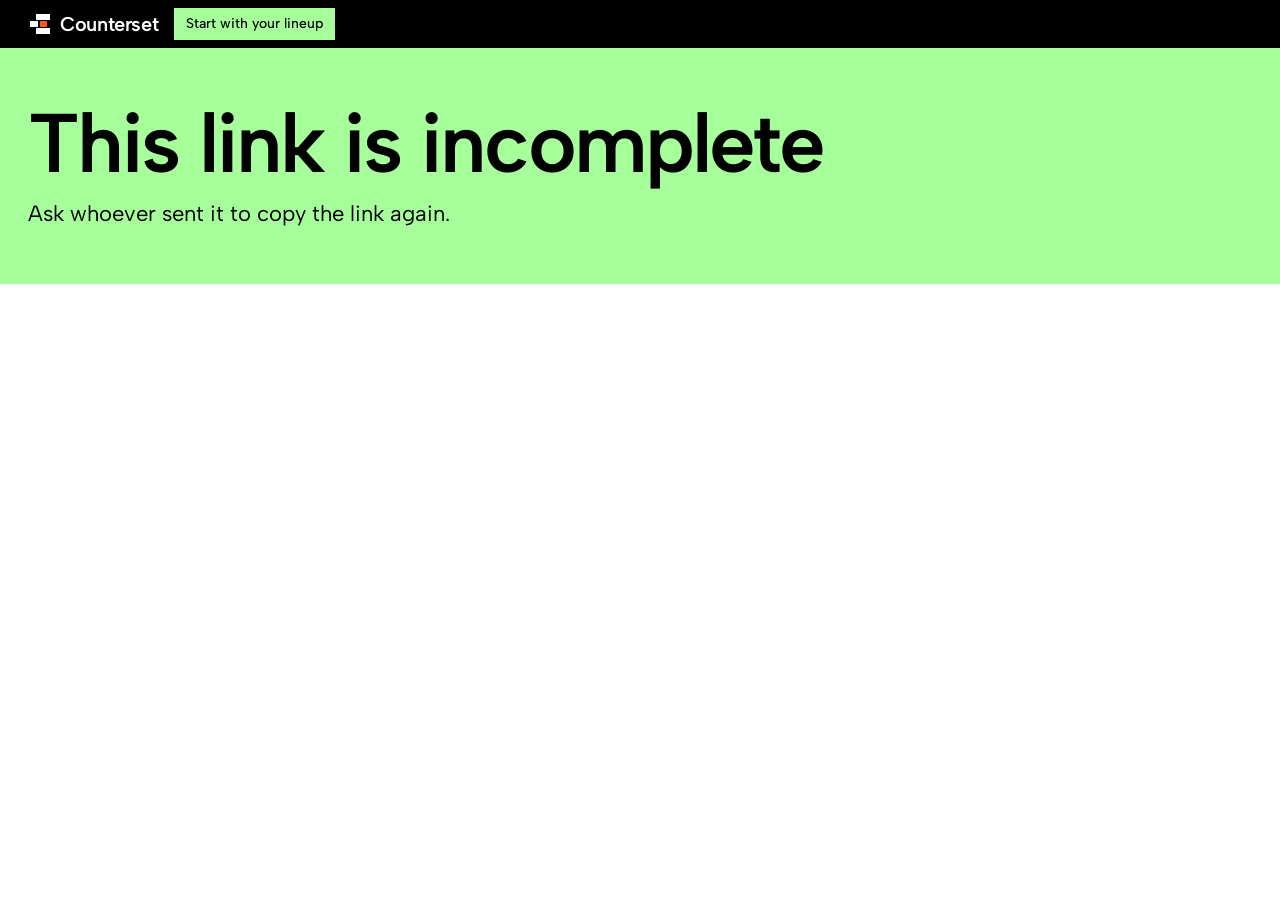
==== web/schedule.html @ 715974ba "Make Counterset a working product and cap every paid route Add a home for your days, a lineup form o" ====
<!doctype html>
<html lang="en">
  <head>
    <meta charset="UTF-8" />
    <meta name="viewport" content="width=device-width,initial-scale=1" />
    <title>Timetable — Counterset</title>
    <link rel="icon" href="/web/assets/icon.svg" type="image/svg+xml" />
    <link rel="preload" href="/web/assets/albert-sans.woff2" as="font" type="font/woff2" crossorigin />
    <link rel="stylesheet" href="/web/bar.css?v=1" />
    <link rel="stylesheet" href="/web/schedule.css?v=1" />
    <script src="/web/schedule.js?v=1" defer></script>
  </head>
  <body>
    <header class="bar">
      <a class="brand" href="/">
        <svg class="logo" viewBox="0 0 24 24" aria-hidden="true"><rect x="8" y="2" width="14" height="6" /><rect x="2" y="9" width="8" height="6" /><rect class="logo-set" x="12" y="9" width="7" height="6" /><rect x="8" y="16" width="14" height="6" /></svg>
        <span>Counterset</span>
      </a>
      <a class="bar-cta" href="/studio?lineup=1">Start with your lineup</a>
    </header>
    <main>
      <section class="head">
        <h1 id="name">Timetable</h1>
        <p id="meta"></p>
        <p class="actions"><button type="button" id="print">Print</button></p>
      </section>
      <section class="sheet" aria-labelledby="board-title">
        <h2 id="board-title" class="hidden">Timetable</h2>
        <div class="key" id="key" hidden><span><i class="k-changed"></i>Moved</span><span><i class="k-short"></i>Shorter</span></div>
        <div class="wrap"><div class="board" id="board" role="img"></div></div>
      </section>
      <section class="sheet" aria-labelledby="list-title">
        <h2 id="list-title">Every set, in order</h2>
        <div class="table"><table><thead><tr><th>Time</th><th>Act</th><th>Stage</th><th>Change</th></tr></thead><tbody id="rows"></tbody></table></div>
      </section>
      <section class="sheet" id="out-box" aria-labelledby="out-title" hidden>
        <h2 id="out-title">Not playing</h2>
        <p id="out"></p>
      </section>
      <p class="fine sheet">This timetable is held in the link itself. Check with the organiser for the latest version.</p>
    </main>
  </body>
</html>
---- web/bar.css ----
/* One top bar for every page: always solid black, so it reads over any chapter of colour. */
.bar {
  position: sticky;
  top: 0;
  z-index: 30;
  display: flex;
  align-items: center;
  gap: 16px;
  height: 48px;
  padding: 0 clamp(16px, 2.2vw, 32px);
  background: #000;
  color: #fff;
  font-family: "Albert Sans", system-ui, sans-serif;
}
.brand {
  display: inline-flex;
  align-items: center;
  gap: 8px;
  color: #fff;
  font-size: 1.25rem;
  font-weight: 600;
  letter-spacing: -0.02em;
  line-height: 1;
  text-decoration: none;
  white-space: nowrap;
}
.brand:hover {
  text-decoration: none;
}
.logo {
  width: 24px;
  height: 24px;
  flex: none;
  fill: currentColor;
}
.logo-set {
  fill: #f4581f;
}
.bar-links {
  display: flex;
  gap: 20px;
  margin-left: auto;
}
.bar-links a {
  color: #fff;
  font-size: 14px;
  font-weight: 500;
  text-decoration: none;
  white-space: nowrap;
}
.bar-links a:hover {
  text-decoration: underline;
  text-underline-offset: 3px;
}
a.bar-cta,
button.bar-cta {
  display: inline-flex;
  align-items: center;
  height: 32px;
  padding: 0 12px;
  border: 0;
  border-radius: 0;
  background: #a7ff9c;
  color: #000;
  font: 500 14px/1 "Albert Sans", system-ui, sans-serif;
  text-decoration: none;
  white-space: nowrap;
  cursor: pointer;
}
a.bar-cta:hover,
button.bar-cta:hover:not(:disabled) {
  background: #c4ffbc;
  color: #000;
}
.bar :focus-visible {
  outline: 2px solid #a7ff9c;
  outline-offset: 2px;
}
@media (max-width: 860px) {
  .bar-links {
    display: none;
  }
  .bar > .bar-cta {
    margin-left: auto;
  }
}
@media print {
  .bar {
    display: none;
  }
}
---- web/schedule.css ----
@font-face {
  font-family: "Albert Sans";
  src: url("/web/assets/albert-sans.woff2") format("woff2");
  font-weight: 100 900;
  font-display: swap;
}
* {
  box-sizing: border-box;
}
body {
  margin: 0;
  background: #fff;
  color: #000;
  font: 400 1.0625rem/1.5 "Albert Sans", system-ui, sans-serif;
}
.head {
  background: #a7ff9c;
  padding: clamp(32px, 6vh, 64px) clamp(16px, 2.2vw, 32px);
}
h1 {
  margin: 0;
  font-size: clamp(2.4rem, 1.2rem + 5vw, 6rem);
  font-weight: 600;
  letter-spacing: -0.035em;
  line-height: 1;
}
.head p {
  margin: 12px 0 0;
  font-size: clamp(1.125rem, 1rem + 0.5vw, 1.375rem);
}
button {
  min-height: 44px;
  padding: 0 16px;
  border: 0;
  background: #000;
  color: #fff;
  font: 500 1rem "Albert Sans", sans-serif;
  cursor: pointer;
}
.sheet {
  padding: 32px clamp(16px, 2.2vw, 32px) 0;
}
h2 {
  margin: 0 0 16px;
  font-size: clamp(1.5rem, 1.2rem + 1.2vw, 2.25rem);
  font-weight: 600;
  letter-spacing: -0.02em;
}
.hidden {
  position: absolute;
  width: 1px;
  height: 1px;
  overflow: hidden;
  clip-path: inset(50%);
}
.key {
  display: flex;
  gap: 20px;
  margin-bottom: 12px;
  font-size: 0.875rem;
}
.key[hidden] {
  display: none;
}
.key span {
  display: flex;
  align-items: center;
  gap: 8px;
}
.key i {
  display: block;
  width: 22px;
  height: 14px;
}
.k-changed {
  background: #a7ff9c;
}
.k-short {
  background: #ececec;
  border-bottom: 4px solid #f4581f;
}
.wrap {
  overflow-x: auto;
}
.board {
  position: relative;
}
.tick,
.lane {
  position: absolute;
  font-size: 0.8125rem;
  color: #4d4d4d;
}
.lane {
  overflow: hidden;
  font-weight: 500;
  color: #000;
  text-overflow: ellipsis;
  white-space: nowrap;
}
.rule {
  position: absolute;
  height: 1px;
  background: #ececec;
}
.tile {
  position: absolute;
  overflow: hidden;
  padding: 4px 6px;
  background: #ececec;
  font-size: 0.8125rem;
  font-weight: 500;
  line-height: 1.15;
}
.tile small {
  display: block;
  font-size: 0.75rem;
  font-weight: 400;
}
.tile.changed {
  background: #a7ff9c;
}
.tile.short {
  border-bottom: 5px solid #f4581f;
}
.table {
  overflow-x: auto;
}
table {
  width: 100%;
  border-collapse: collapse;
}
th,
td {
  padding: 10px 16px 10px 0;
  border-bottom: 1px solid #ececec;
  text-align: left;
  white-space: nowrap;
}
th {
  font-size: 0.875rem;
  font-weight: 500;
  color: #4d4d4d;
}
td:nth-child(2) {
  font-weight: 500;
}
.fine {
  padding-bottom: 48px;
  color: #4d4d4d;
  font-size: 0.875rem;
}
@media print {
  .actions {
    display: none;
  }
  .head {
    background: none;
    padding: 0;
  }
  .wrap {
    overflow: visible;
  }
}
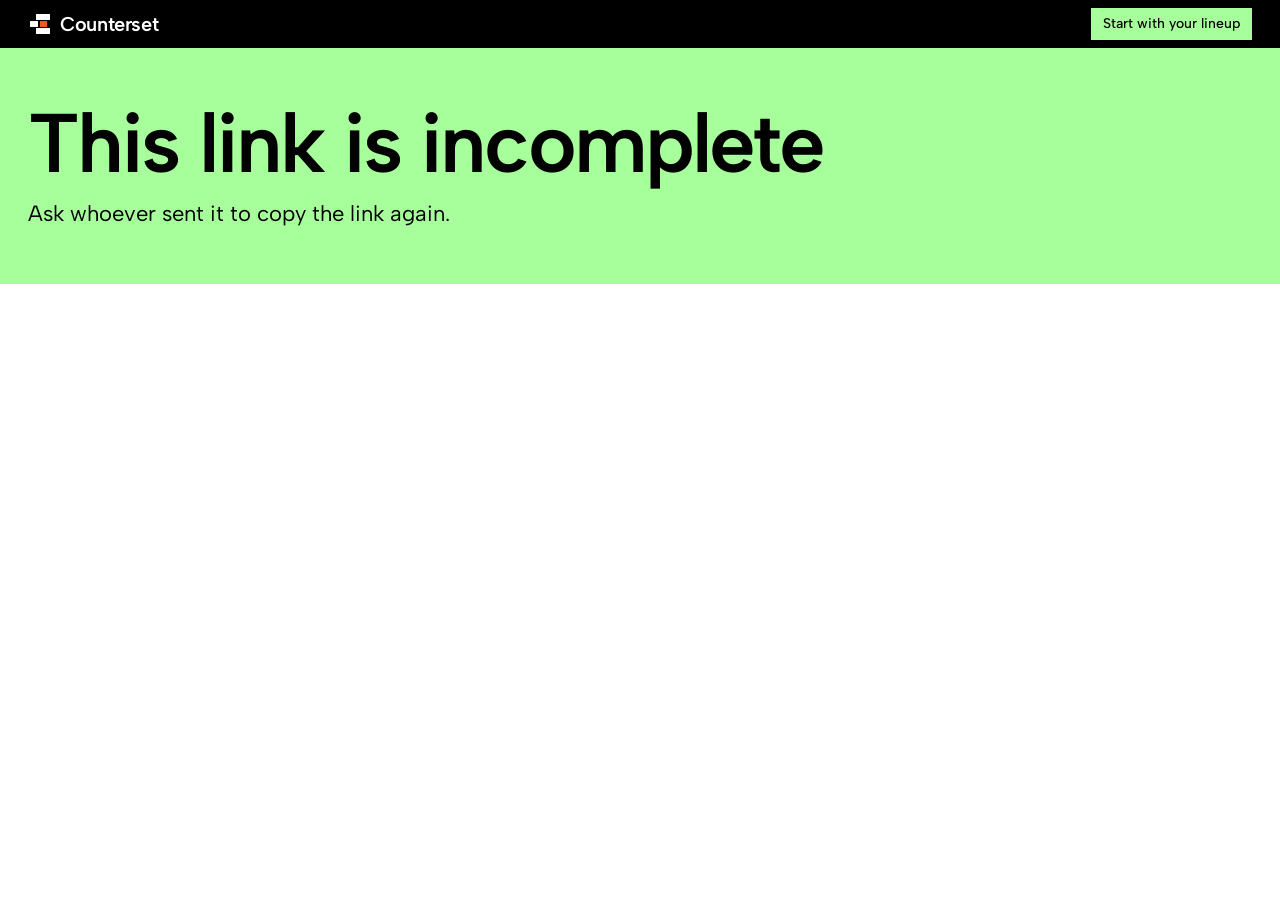
==== commit ddd40c62: "Fit the shared timetable to the page Co-Authored-By: Claude Opus 5.5 <noreply@anthropic.com>" ====
--- a/web/schedule.html
+++ b/web/schedule.html
@@ -6,9 +6,9 @@
     <title>Timetable — Counterset</title>
     <link rel="icon" href="/web/assets/icon.svg" type="image/svg+xml" />
     <link rel="preload" href="/web/assets/albert-sans.woff2" as="font" type="font/woff2" crossorigin />
-    <link rel="stylesheet" href="/web/bar.css?v=1" />
+    <link rel="stylesheet" href="/web/bar.css?v=2" />
     <link rel="stylesheet" href="/web/schedule.css?v=1" />
-    <script src="/web/schedule.js?v=1" defer></script>
+    <script src="/web/schedule.js?v=2" defer></script>
   </head>
   <body>
     <header class="bar">
--- a/web/bar.css
+++ b/web/bar.css
@@ -72,6 +72,9 @@
   background: #c4ffbc;
   color: #000;
 }
+.bar > .brand + .bar-cta {
+  margin-left: auto;
+}
 .bar :focus-visible {
   outline: 2px solid #a7ff9c;
   outline-offset: 2px;
